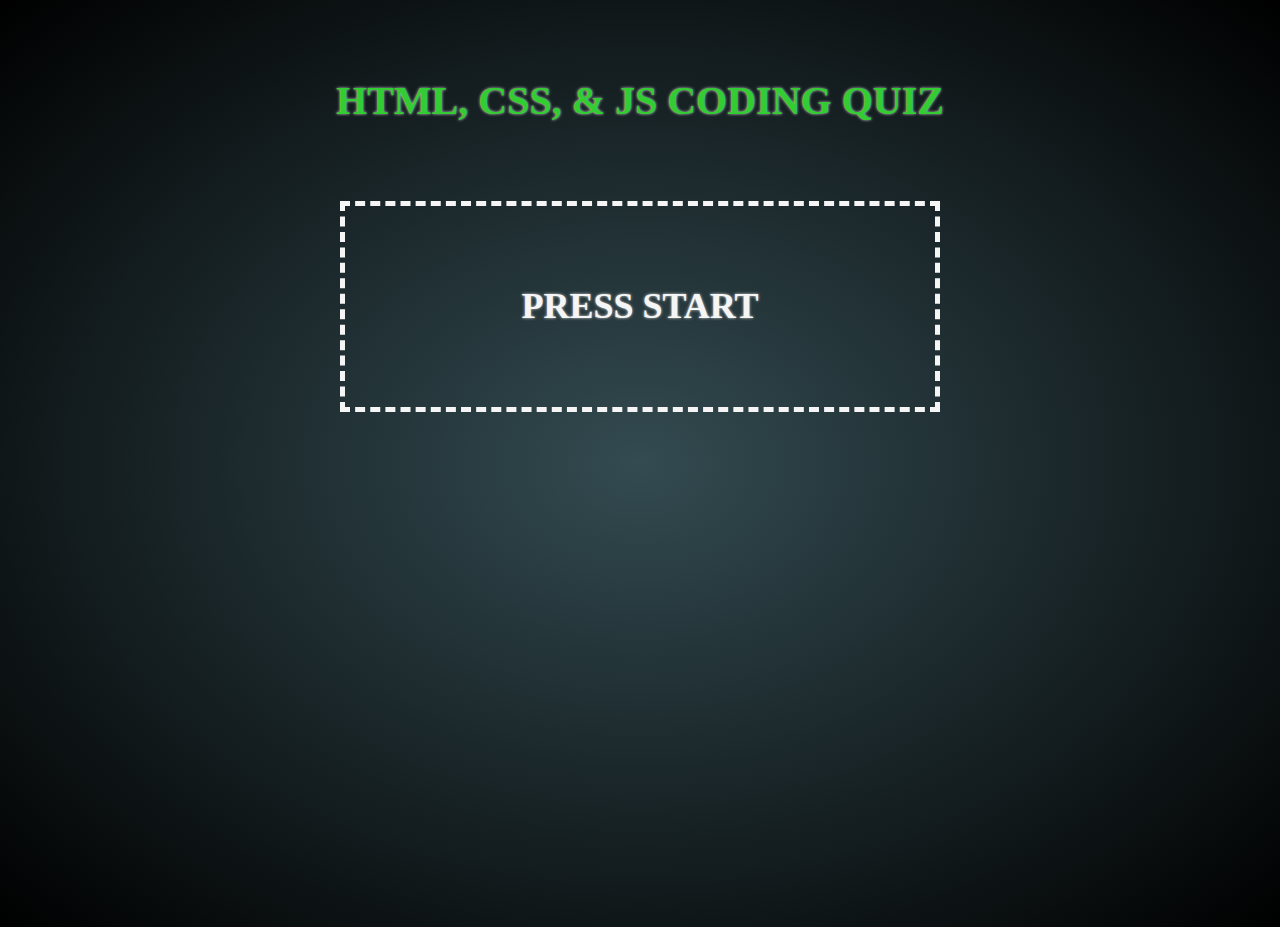
==== index.html @ 10163167 "CSS styling" ====
<!DOCTYPE html>
<html>
    <head>
        <title>ghostofthemill's Coding Quiz</title>
        <link rel="stylesheet" href="./Assets/style.css">
    </head>
    <body>
        <header>
            <h1>
                HTML, CSS, & JS CODING QUIZ
            </h1>

        </header>
        <section>
            <article id="quizbox">
                <h2>
                    PRESS START
                </h2>
            </article>
        </section>
    </body>
</html>
---- Assets/style.css ----
:root {
    
}

body {
    height: 100vh;
    margin: 0;
    background-image: radial-gradient(
        #334b51, black
  );
    background-repeat: no-repeat;
    text-shadow: 0 0 3px #d6d6d6;
}

header {
    margin: auto;
    width: 100%;
}

h1 {
    text-align: center;
    color: #33cc33;
    font-size: 2.5em;
    padding: 50px 0 50px 0;
}

section {
    margin: auto;
    width: 50%;
}
#quizbox {
    border: 5px dashed;
    padding: 50px;
    margin: 20px;
    text-align: center;
    font-size: 1.5em;
    color: whitesmoke;
}
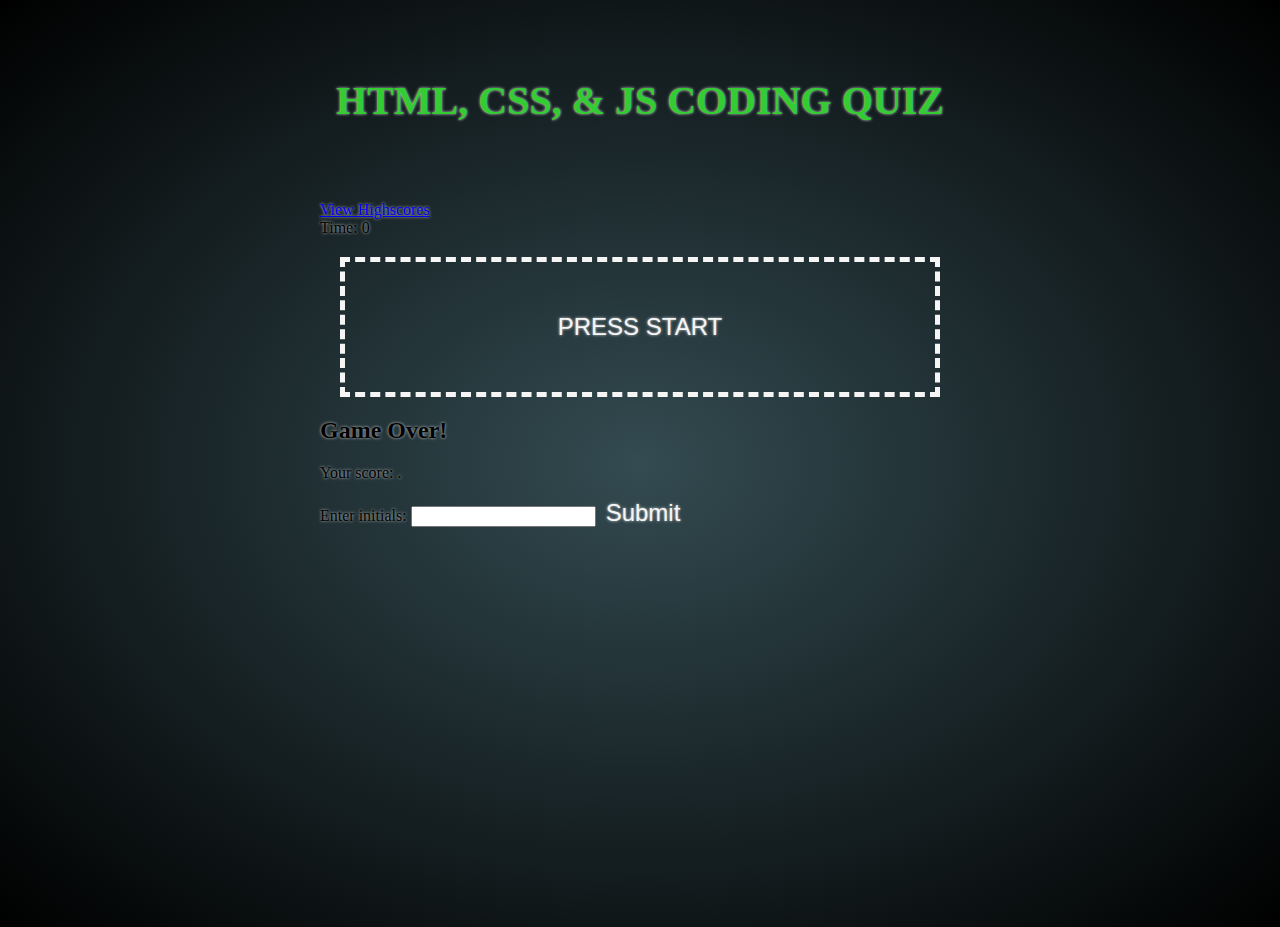
==== commit 3ecaee9d: "Created highscore html content. CSS adjustments." ====
--- a/index.html
+++ b/index.html
@@ -1,6 +1,9 @@
 <!DOCTYPE html>
-<html>
+<html lang="en">
     <head>
+        <meta charset="UTF-8" />
+        <meta name="viewport" content="width=device-width, initial-scale=1.0" />
+        <meta http-equiv="X-UA-Compatible" content="ie=edge" />
         <title>ghostofthemill's Coding Quiz</title>
         <link rel="stylesheet" href="./Assets/style.css">
     </head>
@@ -12,11 +15,31 @@
 
         </header>
         <section>
-            <article id="quizbox">
-                <h2>
-                    PRESS START
-                </h2>
+            <div class="scores"><a href="highscores.html">View Highscores</a></div>
+            <div class="timer">Time: <span id="time">0</span></div>
+        </section>
+        <section class="wrapper">
+            <article id="quizbox" class="start">
+                <button id="start">PRESS START</button>
             </article>
         </section>
+        <section>
+            <div id="questions" class="hide">
+            <h2 id="question-title"></h2>
+
+            <div id="choices" class="choices"></div>
+            </div>
+    
+            <div id="end-screen" class="hide">
+            <h2>Game Over!</h2>
+            <p>Your score: <span id="final-score"></span>.</p>
+            <p>Enter initials: <input type="text" id="initials" max="3" />
+              <button id="submit">Submit</button>
+            </p>
+            </div>
+        </section>
+        <div id="feedback" class="feedback hide"></div>
+    <script src="./Assets/JS/questions.js"></script>
+    <script src="./Assets/JS/logic.js"></script>
     </body>
 </html>--- a/Assets/style.css
+++ b/Assets/style.css
@@ -17,6 +17,14 @@
     width: 100%;
 }
 
+button {
+    background:none; 
+    border:none;
+    font-size: 1.5em;
+    text-shadow: 0 0 3px #d6d6d6;
+    color: whitesmoke;
+}
+
 h1 {
     text-align: center;
     color: #33cc33;
@@ -28,11 +36,15 @@
     margin: auto;
     width: 50%;
 }
+
+div {
+    margin: auto;
+}
+
 #quizbox {
     border: 5px dashed;
     padding: 50px;
     margin: 20px;
     text-align: center;
-    font-size: 1.5em;
     color: whitesmoke;
 }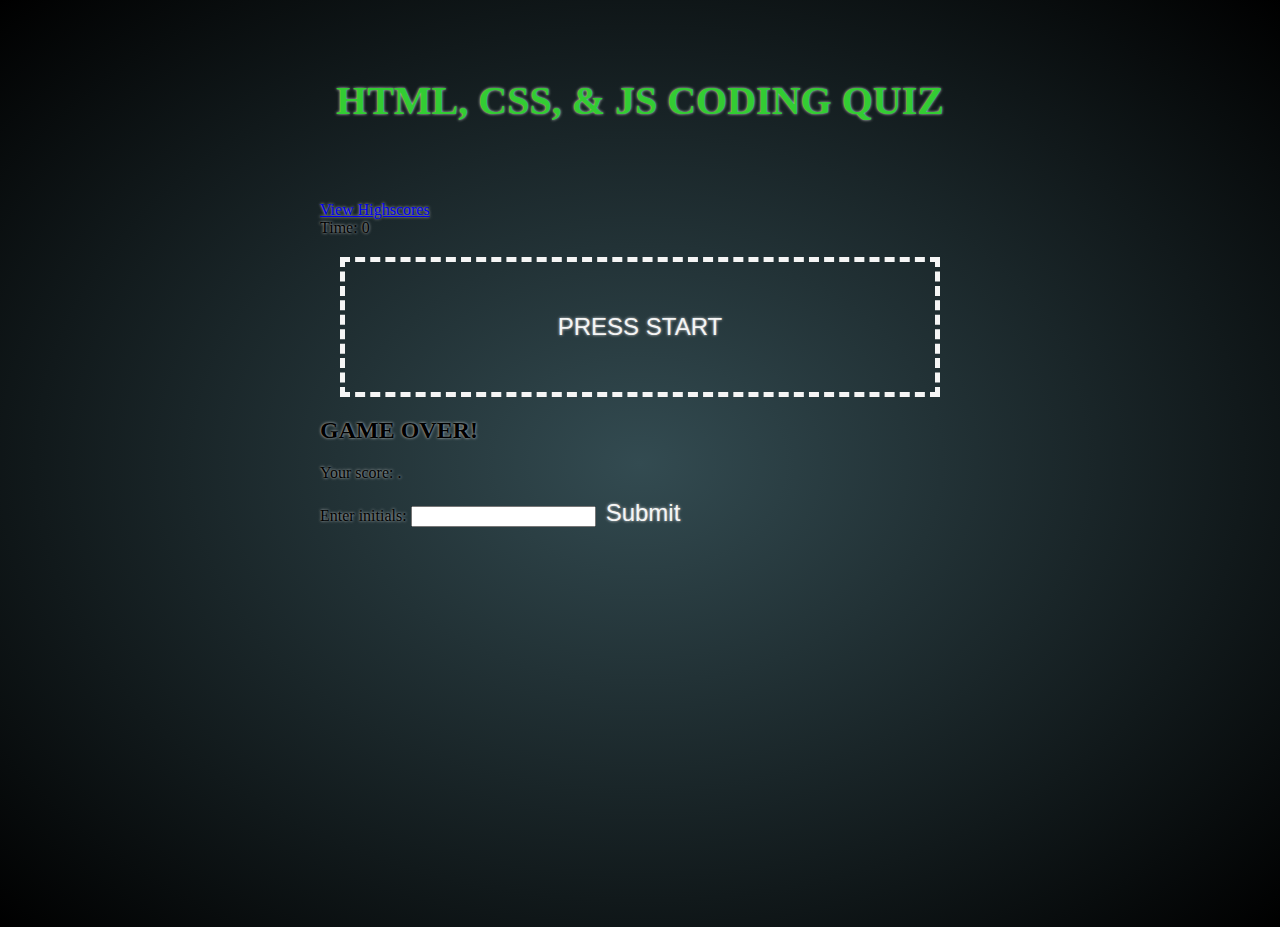
==== commit 9ae2364b: "Started logic js. Corrected js reference on index" ====
--- a/index.html
+++ b/index.html
@@ -31,7 +31,7 @@
             </div>
     
             <div id="end-screen" class="hide">
-            <h2>Game Over!</h2>
+            <h2>GAME OVER!</h2>
             <p>Your score: <span id="final-score"></span>.</p>
             <p>Enter initials: <input type="text" id="initials" max="3" />
               <button id="submit">Submit</button>
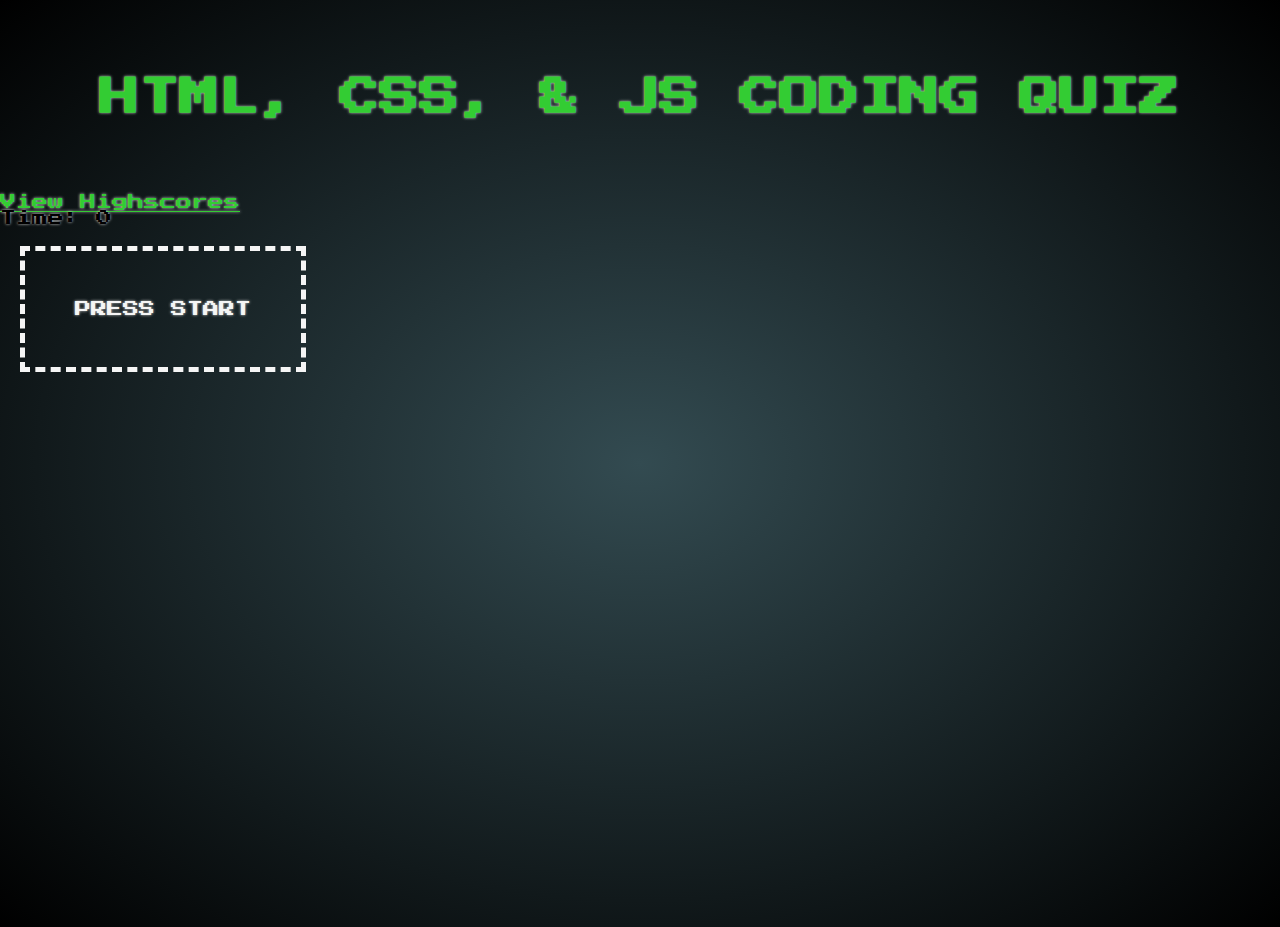
==== commit c445365e: "Added font file. CSS styling." ====
--- a/index.html
+++ b/index.html
@@ -15,7 +15,7 @@
 
         </header>
         <section>
-            <div class="scores"><a href="highscores.html">View Highscores</a></div>
+            <div class="scores"><a href="highscore.html">View Highscores</a></div>
             <div class="timer">Time: <span id="time">0</span></div>
         </section>
         <section class="wrapper">
@@ -32,9 +32,9 @@
     
             <div id="end-screen" class="hide">
             <h2>GAME OVER!</h2>
-            <p>Your score: <span id="final-score"></span>.</p>
-            <p>Enter initials: <input type="text" id="initials" max="3" />
-              <button id="submit">Submit</button>
+            <p>SCORE: <span id="final-score"></span>.</p>
+            <p>ENTER INITIALS: <input type="text" id="initials" max="3" />
+              <button id="submit">SUBMIT</button>
             </p>
             </div>
         </section>
--- a/Assets/style.css
+++ b/Assets/style.css
@@ -1,6 +1,11 @@
 :root {
     
 }
+
+@font-face {
+    font-family: PressStart;
+    src: url(PressStart.ttf);
+  }
 
 body {
     height: 100vh;
@@ -8,6 +13,7 @@
     background-image: radial-gradient(
         #334b51, black
   );
+    font: 1.0rem PressStart, monospace;
     background-repeat: no-repeat;
     text-shadow: 0 0 3px #d6d6d6;
 }
@@ -17,10 +23,10 @@
     width: 100%;
 }
 
-button {
+article button {
     background:none; 
     border:none;
-    font-size: 1.5em;
+    font: 1.0rem PressStart;
     text-shadow: 0 0 3px #d6d6d6;
     color: whitesmoke;
 }
@@ -34,17 +40,63 @@
 
 section {
     margin: auto;
-    width: 50%;
 }
 
 div {
     margin: auto;
 }
 
-#quizbox {
+#start {
     border: 5px dashed;
     padding: 50px;
     margin: 20px;
     text-align: center;
     color: whitesmoke;
+}
+
+
+a:link {
+    color: #33cc33;
+  }
+
+a:visited {
+    color: blueviolet;
+  }
+  
+a:hover {
+    color: yellow
+  }
+
+.hide {
+    visibility: hidden;
+}
+
+#scores {
+    padding: 5px;
+}
+
+#timer {
+    padding: 5px;
+}
+
+#clear {
+    background:none; 
+    border: 5px dashed;
+    padding: 30px;
+    grid-row: 2 / span 2;
+    font: 1.0rem PressStart, monospace;
+    text-align: center;
+    color: whitesmoke;
+    text-shadow: 0 0 3px #d6d6d6;
+}
+
+#goback {
+    background: none;
+    border: 5px dashed;
+    padding: 30px;
+    grid-row: grid-row: 1 / span 2;
+    font: 1.0rem PressStart, monospace;
+    text-align: center;
+    color: whitesmoke;
+    text-shadow: 0 0 3px #d6d6d6;
 }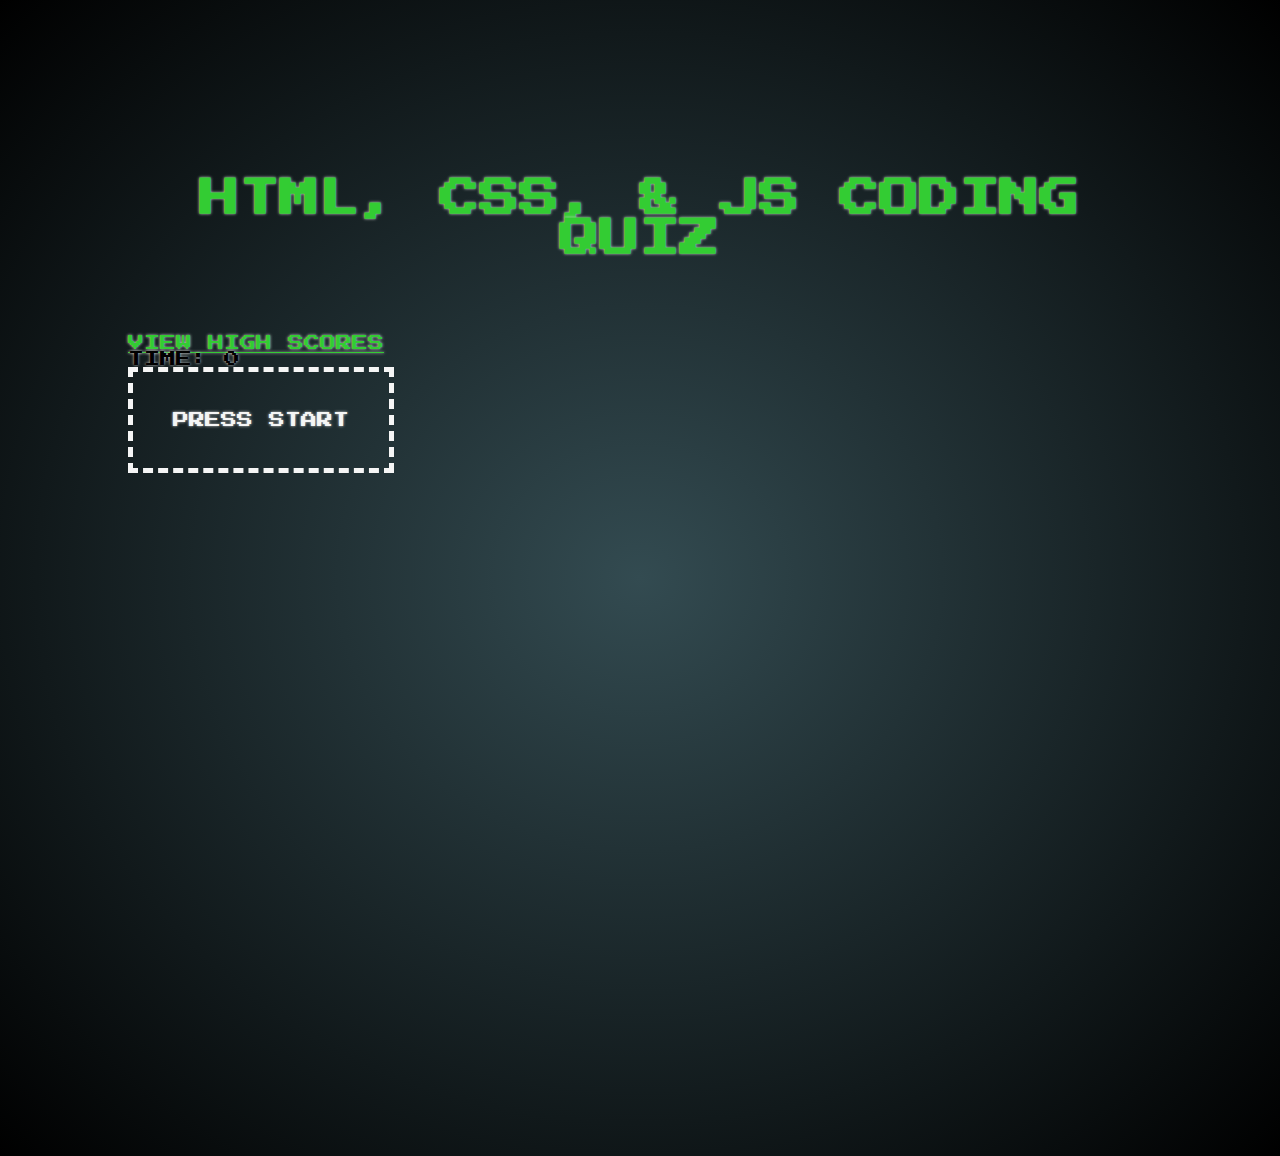
==== commit 37cc0bb8: "Added more functionality to js." ====
--- a/index.html
+++ b/index.html
@@ -15,8 +15,10 @@
 
         </header>
         <section>
-            <div class="scores"><a href="highscore.html">View Highscores</a></div>
-            <div class="timer">Time: <span id="time">0</span></div>
+            <div class="scores"><a href="highscore.html">VIEW HIGH SCORES</a></div>
+
+            <div class="timer">TIME: <span id="time">0</span></div>
+            
         </section>
         <section class="wrapper">
             <article id="quizbox" class="start">
--- a/Assets/style.css
+++ b/Assets/style.css
@@ -1,7 +1,3 @@
-:root {
-    
-}
-
 @font-face {
     font-family: PressStart;
     src: url(PressStart.ttf);
@@ -9,7 +5,7 @@
 
 body {
     height: 100vh;
-    margin: 0;
+    margin: 10%;
     background-image: radial-gradient(
         #334b51, black
   );
@@ -23,14 +19,6 @@
     width: 100%;
 }
 
-article button {
-    background:none; 
-    border:none;
-    font: 1.0rem PressStart;
-    text-shadow: 0 0 3px #d6d6d6;
-    color: whitesmoke;
-}
-
 h1 {
     text-align: center;
     color: #33cc33;
@@ -40,20 +28,24 @@
 
 section {
     margin: auto;
+    width: 100%;
 }
 
 div {
     margin: auto;
+    width: 100%;
 }
 
 #start {
+    background: none;
     border: 5px dashed;
-    padding: 50px;
-    margin: 20px;
+    padding: 40px;
+    margin: auto;
     text-align: center;
     color: whitesmoke;
+    font: 1.0rem PressStart;
+    text-shadow: 0 0 3px #d6d6d6;
 }
-
 
 a:link {
     color: #33cc33;
@@ -76,7 +68,11 @@
 }
 
 #timer {
-    padding: 5px;
+    margin: auto;
+    text-align: center;
+    color: whitesmoke;
+    font: 1.0rem PressStart;
+    text-shadow: 0 0 3px #d6d6d6;
 }
 
 #clear {
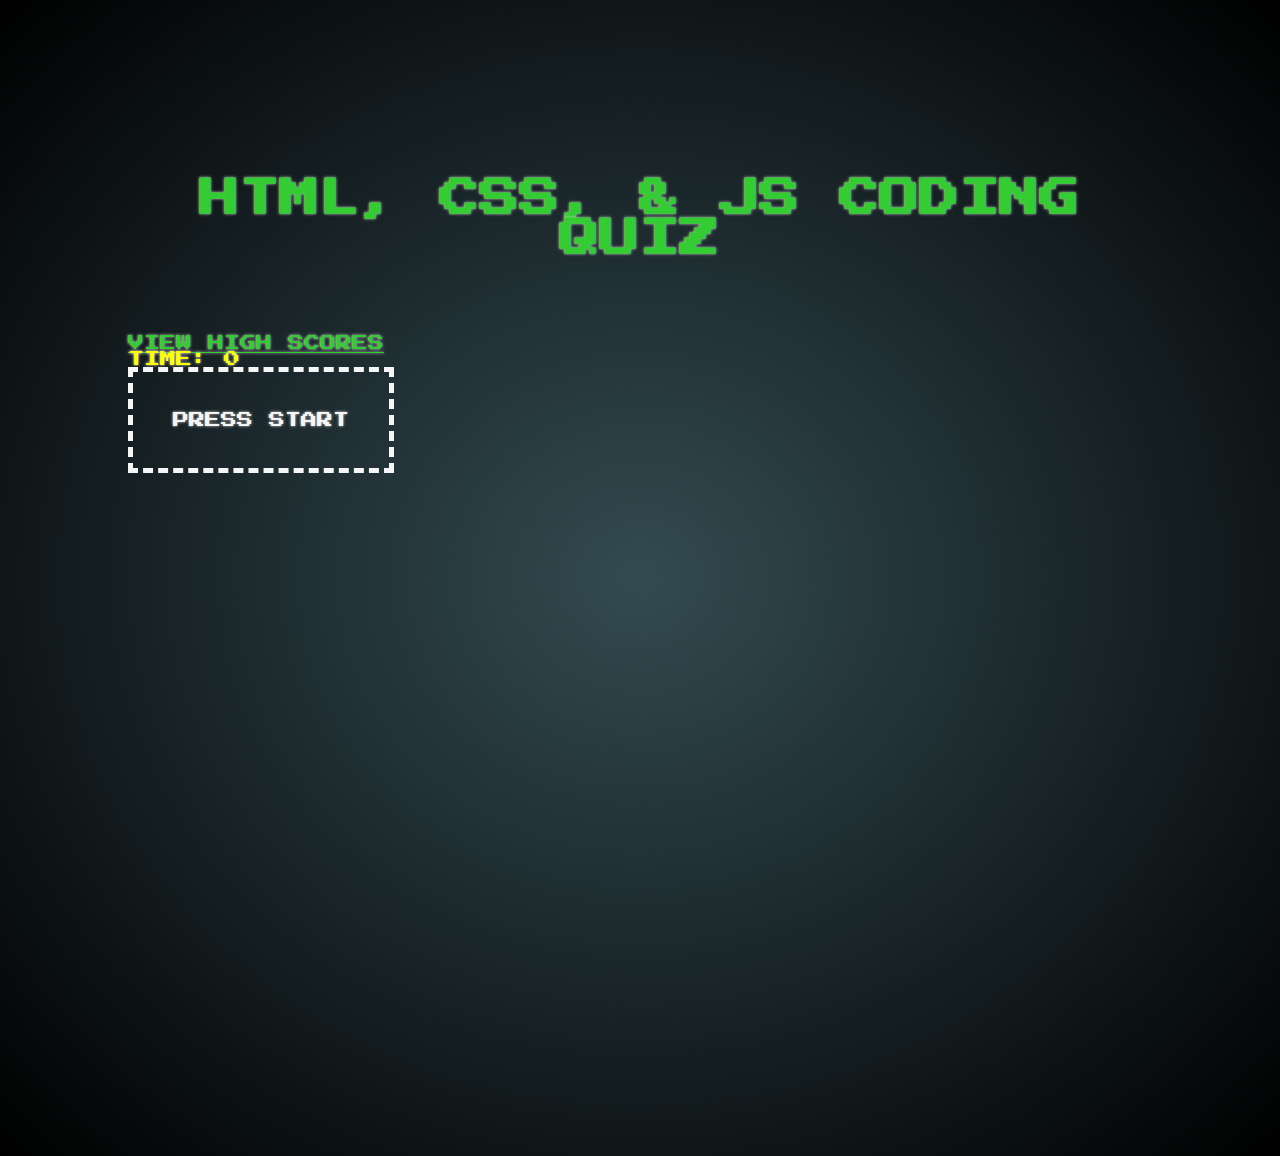
==== commit 9b74cb14: "Debugging. Add pic to README" ====
--- a/index.html
+++ b/index.html
@@ -15,10 +15,12 @@
 
         </header>
         <section>
-            <div class="scores"><a href="highscore.html">VIEW HIGH SCORES</a></div>
-
-            <div class="timer">TIME: <span id="time">0</span></div>
-            
+            <container>
+                <div class="scores"><a href="highscore.html">VIEW HIGH SCORES</a></div>
+            </container>
+            <container>
+                <div class="timer">TIME: <span id="time">0</span></div>
+            </container>
         </section>
         <section class="wrapper">
             <article id="quizbox" class="start">
--- a/Assets/style.css
+++ b/Assets/style.css
@@ -27,6 +27,11 @@
 }
 
 section {
+    margin: auto;
+    width: 100%;
+}
+
+container {
     margin: auto;
     width: 100%;
 }
@@ -63,6 +68,20 @@
     visibility: hidden;
 }
 
+#questions {
+    font: 1.0rem PressStart, monospace;
+    text-align: center;
+    color: whitesmoke;
+    text-shadow: 0 0 3px #d6d6d6;
+}
+
+#choices {
+    font: 1.0rem PressStart, monospace;
+    text-align: center;
+    color: whitesmoke;
+    text-shadow: 0 0 3px #d6d6d6;
+}
+
 #scores {
     padding: 5px;
 }
@@ -95,4 +114,45 @@
     text-align: center;
     color: whitesmoke;
     text-shadow: 0 0 3px #d6d6d6;
-}+}
+
+.feedback {
+    font: 1.0rem PressStart, monospace;
+    text-align: center;
+    color: #33cc33;
+    text-shadow: 0 0 3px whitesmoke;
+}
+
+p  {
+    font: 1.0rem PressStart, monospace;
+    text-align: center;
+    color: white;
+    text-shadow: 0 0 3px whitesmoke;
+}
+
+ol {
+    font: 1.0rem PressStart, monospace;
+    text-align: center;
+    color: white;
+    text-shadow: 0 0 3px whitesmoke;
+}
+
+.timer {
+    font: 1.0rem PressStart, monospace;
+    color: yellow;
+    text-shadow: 0 0 3px whitesmoke;
+}
+
+p button {
+    background: none;
+    border: none;
+    font: 1.0rem PressStart, monospace;
+    color: white;
+    text-shadow: 0 0 3px whitesmoke;
+}
+
+h2 {
+    font: 1.0rem PressStart, monospace;
+    color: whitesmoke;
+    text-shadow: 0 0 3px whitesmoke;
+}
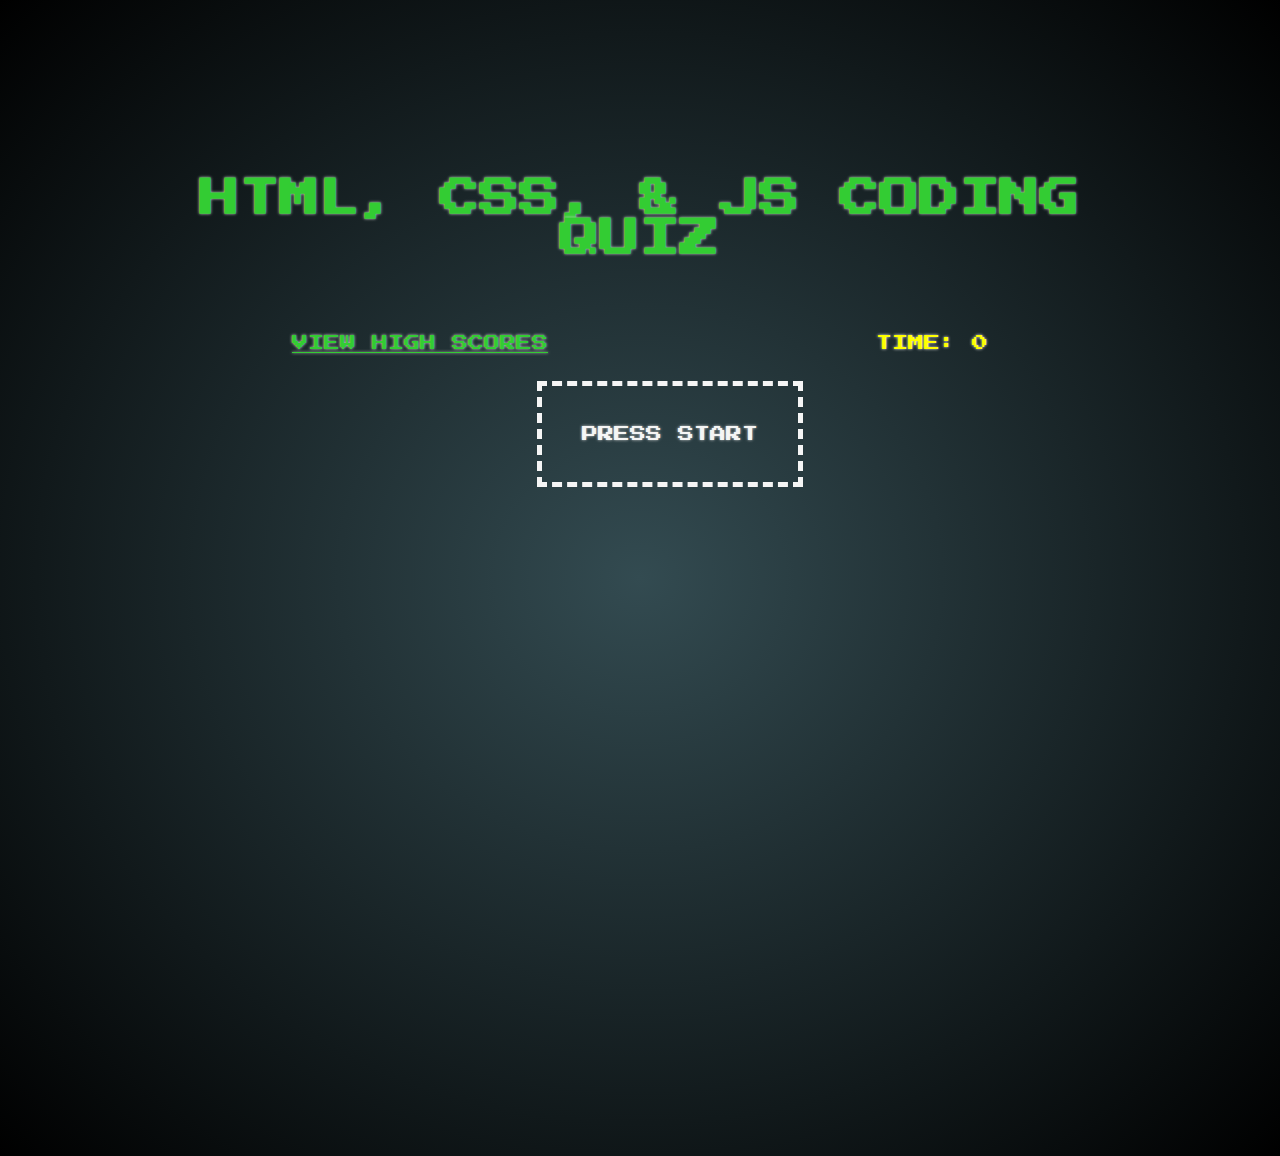
==== commit ca4cdca1: "CSS changes to get centered look and improve spacing" ====
--- a/index.html
+++ b/index.html
@@ -15,19 +15,19 @@
 
         </header>
         <section>
-            <container>
+            <article>
                 <div class="scores"><a href="highscore.html">VIEW HIGH SCORES</a></div>
-            </container>
-            <container>
+            </article>
+            <article>
                 <div class="timer">TIME: <span id="time">0</span></div>
-            </container>
+            </article>
         </section>
         <section class="wrapper">
             <article id="quizbox" class="start">
                 <button id="start">PRESS START</button>
             </article>
         </section>
-        <section>
+        <section id="boxes">
             <div id="questions" class="hide">
             <h2 id="question-title"></h2>
 
@@ -35,7 +35,7 @@
             </div>
     
             <div id="end-screen" class="hide">
-            <h2>GAME OVER!</h2>
+            <h2 id="gameover">GAME OVER!</h2>
             <p>SCORE: <span id="final-score"></span>.</p>
             <p>ENTER INITIALS: <input type="text" id="initials" max="3" />
               <button id="submit">SUBMIT</button>
--- a/Assets/style.css
+++ b/Assets/style.css
@@ -16,7 +16,10 @@
 
 header {
     margin: auto;
-    width: 100%;
+}
+
+#gameover {
+    margin: 50px 0 0 0 
 }
 
 h1 {
@@ -27,13 +30,13 @@
 }
 
 section {
+    display: flex;
     margin: auto;
     width: 100%;
 }
 
-container {
+article {
     margin: auto;
-    width: 100%;
 }
 
 div {
@@ -52,9 +55,22 @@
     text-shadow: 0 0 3px #d6d6d6;
 }
 
+#boxes {
+    flex-direction: column;
+}
+
+#space {
+    justify-content: space-around;
+    margin: 50px;
+}
+
 a:link {
     color: #33cc33;
   }
+
+.wrapper {
+   margin: 30px; 
+}
 
 a:visited {
     color: blueviolet;
@@ -92,6 +108,11 @@
     color: whitesmoke;
     font: 1.0rem PressStart;
     text-shadow: 0 0 3px #d6d6d6;
+}
+
+#end-screen {
+    display: flex;
+    flex-direction: column;
 }
 
 #clear {
